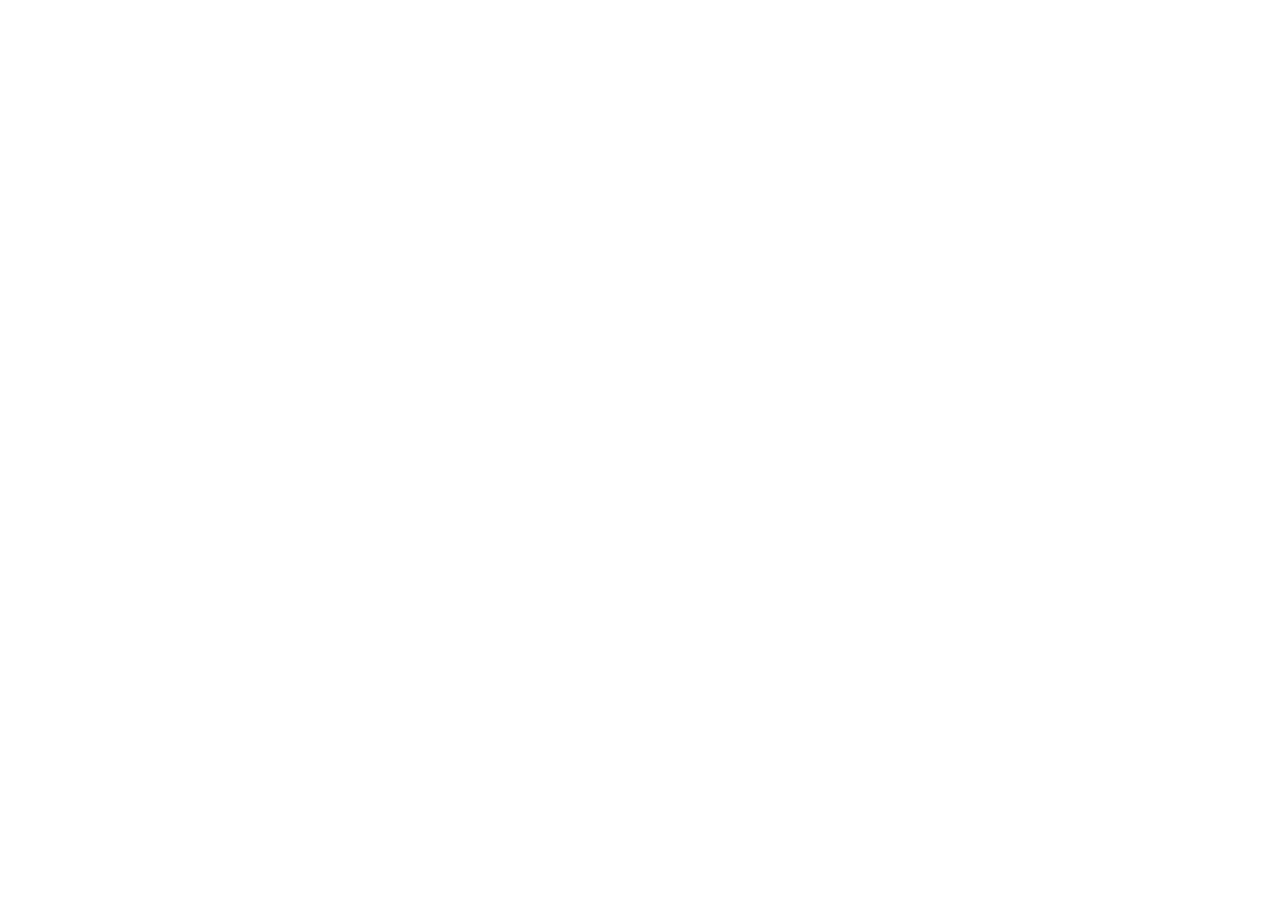
==== index.html @ 965580fd "Initial commit" ====
<!DOCTYPE html>
<html lang="en">
  <head>
    <meta charset="UTF-8" />
    <meta name="viewport" content="width=device-width, initial-scale=1.0" />
    <title>Sudoku - Play a Game</title>
    <link rel="stylesheet" href="styles/sudoku.css" />
    <!-- Part 1: write the markup below. Part 2: style it in
         styles/sudoku.css. No JavaScript this week. -->
  </head>
  <body>
    <!-- TODO (Part 1): the site header, class="site-header".
         - an <a class="brand"> with the logo (images/logo.gif) and the
           brand text "Sudoku Centre"
         - a <nav> with two links: "Play Game" (index.html) and
           "High Scores" (high_scores.html)
         This same header must appear on high_scores.html too. -->

    <!-- TODO (Part 1): the page's <main> content.
         - one <h1>
         - the 9x9 board as a <table id="board">, with the starting clues
           from the grid in README requirement 2 hard-coded into the cells
           (leave the other cells empty)
         - the numbers palette as a <table id="palette" class="palette">:
           one row of 1-9 followed by the undo icon (images/undo.png) -->
  </body>
</html>
---- styles/sudoku.css ----
/* =====================================================================
   sudoku.css  -  your styles go here (Lab 02, Part 2)

   Native CSS only: the box model, Flexbox, and custom properties. No
   framework and no media queries. Fill in the rules under each heading
   and match the screenshots in documentation_images/.
   ===================================================================== */

:root {
  --color-hover: #f5dd90;       /* cell under the cursor */
  --color-user-input: #f2f2f2;  /* a digit the player entered (Lab 06) */
  --color-error: #f76c5e;       /* a conflicting digit (Lab 06) */
  --header-bg: #2b2b2b;
  --board-line: #cfcfcf;        /* thin lines between cells */
  --block-line: #333;           /* thick lines between 3x3 blocks */
  --digit: #4a4a4a;
}

* {
  box-sizing: border-box;
}

body {
  margin: 0;
  font-family: "Segoe UI", Tahoma, Arial, sans-serif;
  color: #222;
}

/* ---- site header / nav  (requirement 7) ---------------------------- */
/* TODO: a Flexbox row on .site-header; push the nav right with
   margin-left:auto; add flex-wrap so the nav drops below the brand on a
   narrow screen (that's the whole responsive story - no media query). */


/* ---- the board  (requirement 5) ------------------------------------ */
/* TODO: border-collapse the #board; size each cell and centre the digit;
   thin cell borders + a THICK border around each 3x3 block
   (td:nth-child(3n) and tr:nth-child(3n) td); a :hover colour.
   Also add .user-input and .error rules now - Lab 06 switches them on. */


/* ---- the numbers palette  (requirement 6) -------------------------- */
/* TODO: size + border the .palette cells; a :hover colour; and a
   .active style for the selected digit (used in Lab 06). */


/* ---- high-scores table  (requirement 8) ---------------------------- */
/* TODO: comfortable padding; left-aligned headings; an underline under
   the header row of .scores. */
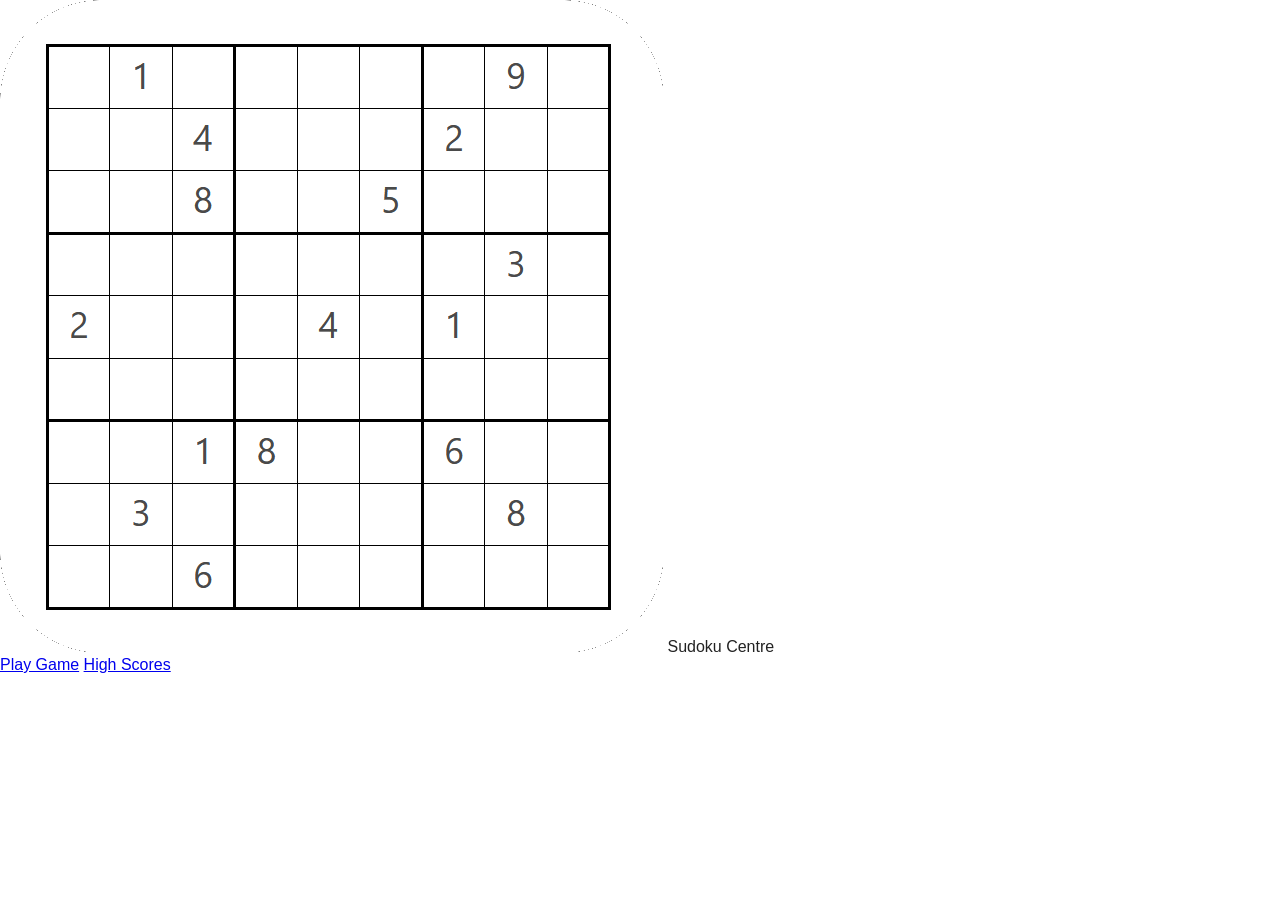
==== commit 112d9cd4: "feat: add shared site header to html files" ====
--- a/index.html
+++ b/index.html
@@ -15,6 +15,17 @@
          - a <nav> with two links: "Play Game" (index.html) and
            "High Scores" (high_scores.html)
          This same header must appear on high_scores.html too. -->
+    <header class="site-header">
+      <a class="brand">
+        <img src="images/logo.gif" alt="Logo for Sudoku Centre">
+        <span>Sudoku Centre</span>
+      </a>
+
+      <nav>
+        <a href="index.html">Play Game</a>
+        <a href="high_scores.html">High Scores</a>
+      </nav>
+    </header>
 
     <!-- TODO (Part 1): the page's <main> content.
          - one <h1>
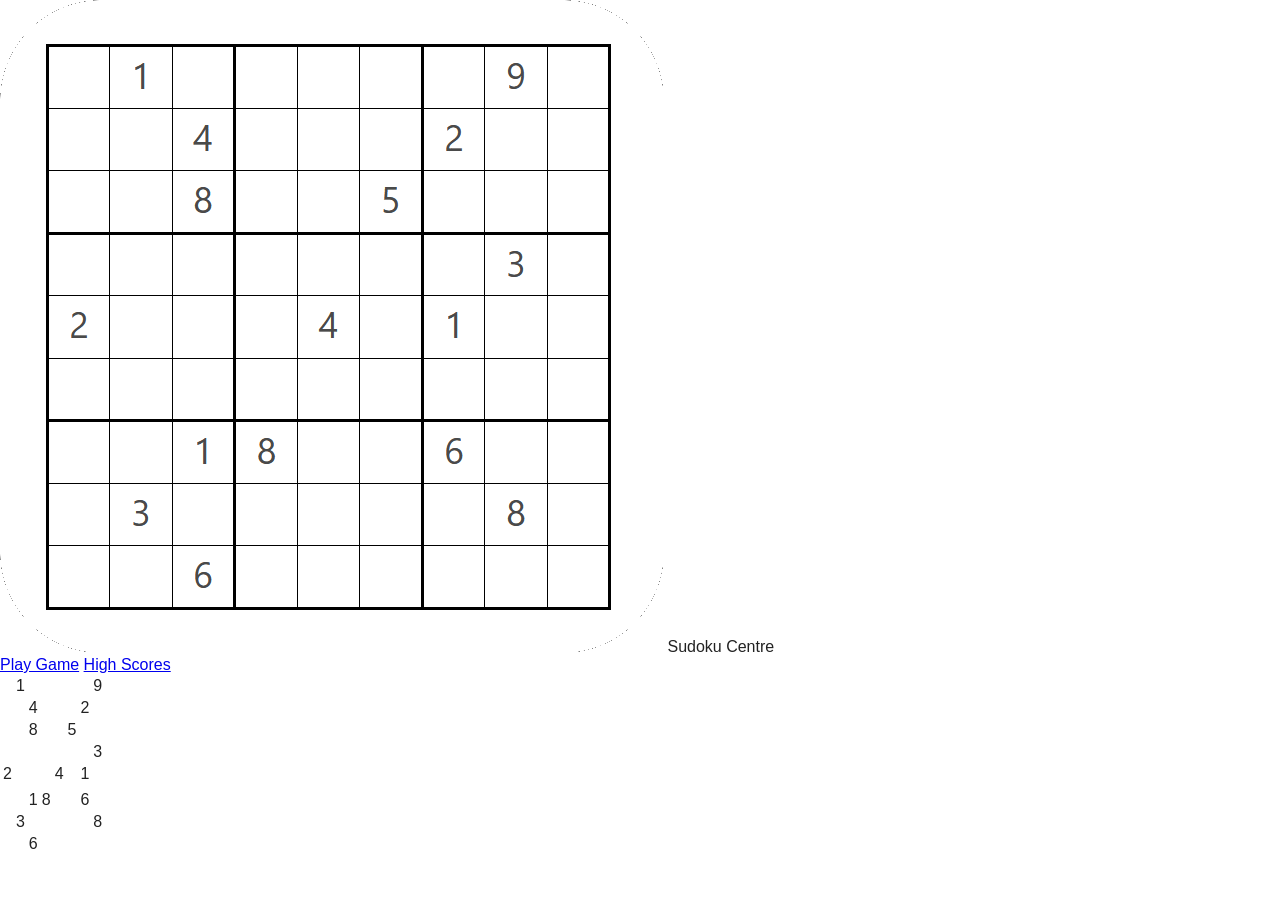
==== commit 9af3175f: "feat: add the board to play game page" ====
--- a/index.html
+++ b/index.html
@@ -34,5 +34,36 @@
            (leave the other cells empty)
          - the numbers palette as a <table id="palette" class="palette">:
            one row of 1-9 followed by the undo icon (images/undo.png) -->
+    <main>
+      <table id="board">
+        <tr>
+          <td></td><td>1</td><td></td><td></td><td></td><td></td><td></td><td>9</td><td></td>
+        </tr>
+        <tr>
+          <td></td><td></td><td>4</td><td></td><td></td><td></td><td>2</td><td></td><td></td>
+        </tr>
+        <tr>
+          <td></td><td></td><td>8</td><td></td><td></td><td>5</td><td></td><td></td><td></td>
+        </tr>
+        <tr>
+          <td></td><td></td><td></td><td></td><td></td><td></td><td></td><td>3</td><td></td>
+        </tr>
+        <tr>
+          <td>2</td><td></td><td></td><td></td><td>4</td><td></td><td>1</td><td></td><td></td>
+        </tr>
+        <tr>
+          <td></td><td></td><td></td><td></td><td></td><td></td><td></td><td></td><td></td>
+        </tr>
+        <tr>
+          <td></td><td></td><td>1</td><td>8</td><td></td><td></td><td>6</td><td></td><td></td>
+        </tr>
+        <tr>
+          <td></td><td>3</td><td></td><td></td><td></td><td></td><td></td><td>8</td><td></td>
+        </tr>
+        <tr>
+          <td></td><td></td><td>6</td><td></td><td></td><td></td><td></td><td></td><td></td>
+        </tr>
+      </table>
+    </main>
   </body>
 </html>
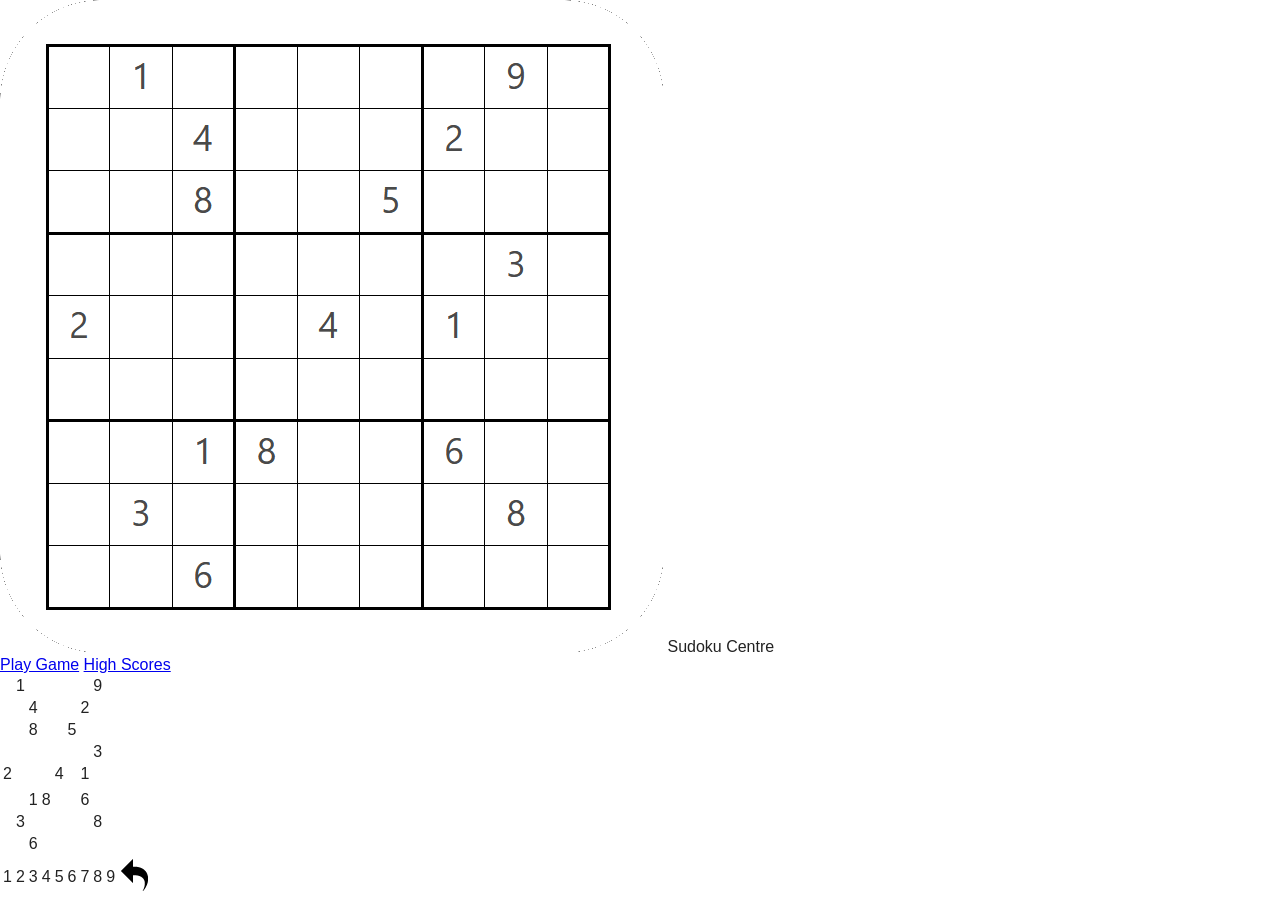
==== commit 0c4d6c80: "feat: add the palette for 1-9 digits and undo button" ====
--- a/index.html
+++ b/index.html
@@ -64,6 +64,12 @@
           <td></td><td></td><td>6</td><td></td><td></td><td></td><td></td><td></td><td></td>
         </tr>
       </table>
+
+      <table id="palette" class="palette">
+        <tr>
+          <td>1</td><td>2</td><td>3</td><td>4</td><td>5</td><td>6</td><td>7</td><td>8</td><td>9</td><td><img src="images/undo.png" alt="Undo button"></td>
+        </tr>
+      </table>
     </main>
   </body>
 </html>
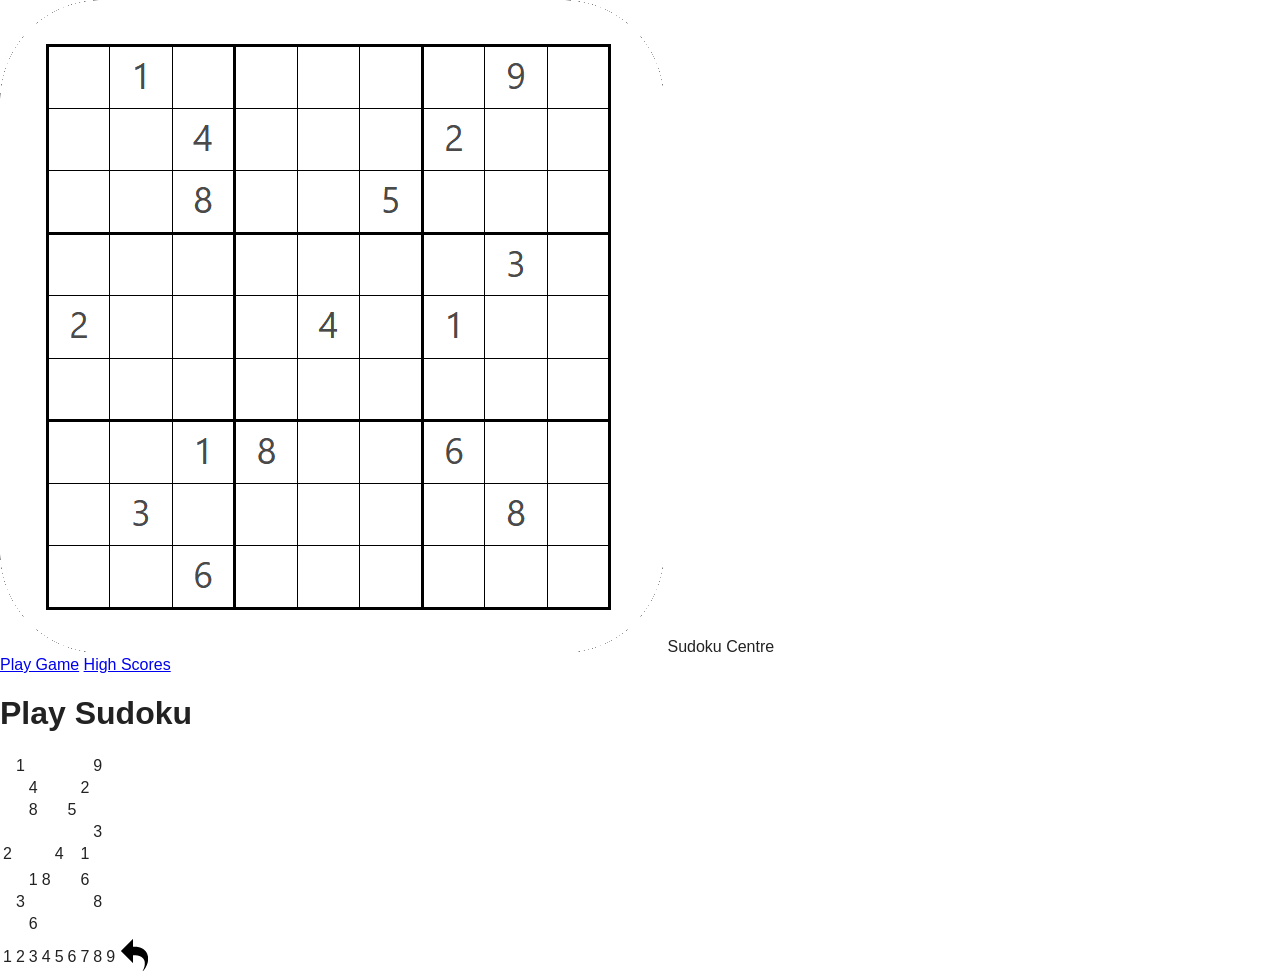
==== commit 3c229b88: "fix: change html files to align with quality bar" ====
--- a/index.html
+++ b/index.html
@@ -17,7 +17,7 @@
          This same header must appear on high_scores.html too. -->
     <header class="site-header">
       <a class="brand">
-        <img src="images/logo.gif" alt="Logo for Sudoku Centre">
+        <img src="images/logo.gif" alt="">
         <span>Sudoku Centre</span>
       </a>
 
@@ -35,6 +35,8 @@
          - the numbers palette as a <table id="palette" class="palette">:
            one row of 1-9 followed by the undo icon (images/undo.png) -->
     <main>
+      <h1>Play Sudoku</h1>
+
       <table id="board">
         <tr>
           <td></td><td>1</td><td></td><td></td><td></td><td></td><td></td><td>9</td><td></td>
@@ -67,7 +69,7 @@
 
       <table id="palette" class="palette">
         <tr>
-          <td>1</td><td>2</td><td>3</td><td>4</td><td>5</td><td>6</td><td>7</td><td>8</td><td>9</td><td><img src="images/undo.png" alt="Undo button"></td>
+          <td>1</td><td>2</td><td>3</td><td>4</td><td>5</td><td>6</td><td>7</td><td>8</td><td>9</td><td><img src="images/undo.png" alt="Undo"></td>
         </tr>
       </table>
     </main>
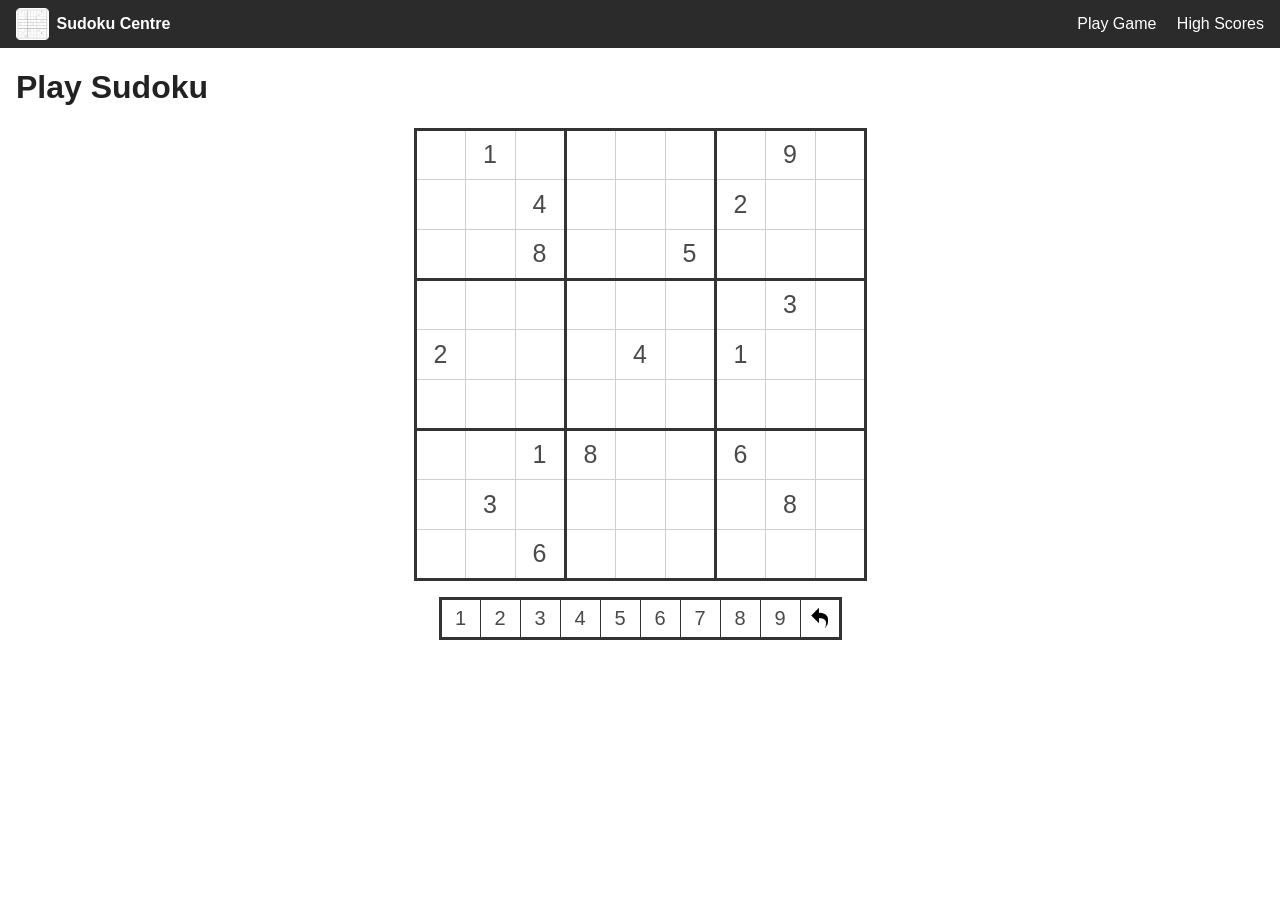
==== commit 07f7661f: "fix: removed todo and requirements comments" ====
--- a/index.html
+++ b/index.html
@@ -9,12 +9,6 @@
          styles/sudoku.css. No JavaScript this week. -->
   </head>
   <body>
-    <!-- TODO (Part 1): the site header, class="site-header".
-         - an <a class="brand"> with the logo (images/logo.gif) and the
-           brand text "Sudoku Centre"
-         - a <nav> with two links: "Play Game" (index.html) and
-           "High Scores" (high_scores.html)
-         This same header must appear on high_scores.html too. -->
     <header class="site-header">
       <a class="brand">
         <img src="images/logo.gif" alt="">
@@ -27,13 +21,6 @@
       </nav>
     </header>
 
-    <!-- TODO (Part 1): the page's <main> content.
-         - one <h1>
-         - the 9x9 board as a <table id="board">, with the starting clues
-           from the grid in README requirement 2 hard-coded into the cells
-           (leave the other cells empty)
-         - the numbers palette as a <table id="palette" class="palette">:
-           one row of 1-9 followed by the undo icon (images/undo.png) -->
     <main>
       <h1>Play Sudoku</h1>
 
--- a/styles/sudoku.css
+++ b/styles/sudoku.css
@@ -26,24 +26,132 @@
   color: #222;
 }
 
-/* ---- site header / nav  (requirement 7) ---------------------------- */
-/* TODO: a Flexbox row on .site-header; push the nav right with
-   margin-left:auto; add flex-wrap so the nav drops below the brand on a
-   narrow screen (that's the whole responsive story - no media query). */
+/*Move the "Play Sudoku" and "High Scores" headers so that they are closer aligned with the logo in the site header.*/
+main h1 {
+   padding-inline: 1rem;
+}
+
+.site-header {
+   display: flex;
+   flex-wrap: wrap;
+   align-items: center;
+   padding: 0.5rem 1rem;
+   background-color: var(--header-bg);
+   color: white;
+}
+
+.brand {
+   display: flex;
+   align-items: center;
+   gap: 0.5rem;
+   font-weight: bold;
+   color: white;
+}
+
+.brand img {
+   height: 2rem;
+   width: auto;
+}
+
+.site-header nav {
+   margin-left: auto;
+}
+
+.site-header nav a {
+   margin-left: 1rem;
+   color: white;
+   text-decoration: none;
+}
 
 
-/* ---- the board  (requirement 5) ------------------------------------ */
-/* TODO: border-collapse the #board; size each cell and centre the digit;
-   thin cell borders + a THICK border around each 3x3 block
-   (td:nth-child(3n) and tr:nth-child(3n) td); a :hover colour.
-   Also add .user-input and .error rules now - Lab 06 switches them on. */
+#board {
+   --cell-size: min(8.5vw, 50px);
+   border-collapse: collapse;
+   border: 3px solid var(--block-line);
+   margin-inline: auto;
+}
+
+#board td {
+   width: var(--cell-size);
+   height: var(--cell-size);
+   text-align: center;
+   vertical-align: middle;
+   font-size: calc(var(--cell-size) * 0.5);
+   color: var(--digit);
+   border: 1px solid var(--board-line);
+}
+
+#board td:nth-child(3n) {
+   border-right: 3px solid var(--block-line);
+}
+
+#board tr:nth-child(3n) td {
+   border-bottom: 3px solid var(--block-line);
+}
+
+#board td:hover {
+   background-color: var(--color-hover);
+}
+
+#board td.user-input {
+   background-color: var(--color-user-input);
+}
+
+#board td.error {
+   background-color: var(--color-error);
+}
 
 
-/* ---- the numbers palette  (requirement 6) -------------------------- */
-/* TODO: size + border the .palette cells; a :hover colour; and a
-   .active style for the selected digit (used in Lab 06). */
+#palette {
+   --cell-size: min(8vw, 40px);
+   border-collapse: collapse;
+   border: 3px solid var(--block-line);  
+   margin-top: 1rem;
+   margin-inline: auto;
+}
+
+#palette td {
+   width: var(--cell-size);
+   height: var(--cell-size);
+   text-align: center;
+   vertical-align: middle;
+   font-size: calc(var(--cell-size) * 0.5);
+   color: var(--digit);
+   border: 1px solid var(--block-line);
+}
+
+#palette td:hover {
+   background-color: var(--color-hover);
+}
+
+#palette td.active {
+   background-color: var(--block-line);
+   color: white;
+}
+
+#palette img {
+   display: block;
+   width: calc(var(--cell-size) * 0.5);
+   height: auto;
+   margin: 0 auto;
+}
 
 
-/* ---- high-scores table  (requirement 8) ---------------------------- */
-/* TODO: comfortable padding; left-aligned headings; an underline under
-   the header row of .scores. */
+.scores {
+   border-collapse: collapse;
+   margin: 1rem auto;
+}
+
+.scores th {
+  padding: 0.5rem 1rem;
+  text-align: left;
+}
+
+.scores td {
+  padding: 0.5rem 1rem;
+  text-align: left;
+}
+
+.scores thead th {
+  border-bottom: 2px solid var(--block-line);
+}
